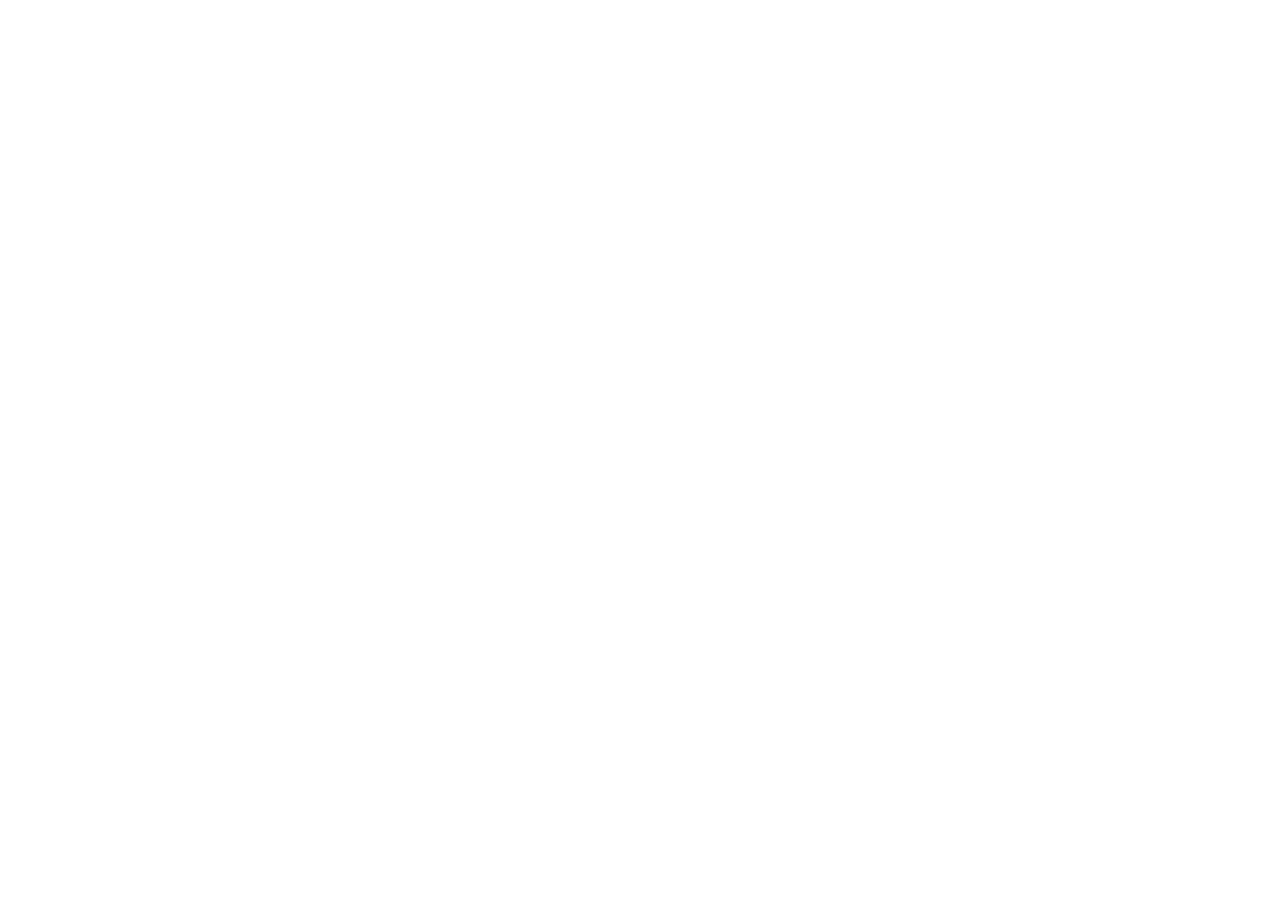
==== react/index2.html @ 86cb15cd "Dynamisk hemsida med en dynamisk svarssida" ====
<!DOCTYPE html>
<html lang="en">
<head>
    <meta charset="UTF-8">
    <meta http-equiv="X-UA-Compatible" content="IE=edge">
    <meta name="viewport" content="width=device-width, initial-scale=1.0">
    
    <title>Document</title>
</head>
<body>
    <div id="root"></div>
    <div id="carosell"></div>
    <div id="sidebar"></div>
    <div id="products1"></div>
    <div id="produktview"></div>
    <div class="container"> <div id="container1"></div> <div id="container2"></div>  </div> 
    
    <div id="footer"></div>
    <script src="https://unpkg.com/react@15/dist/react.js"></script>
    <script src="https://unpkg.com/react-dom@15/dist/react-dom.js"></script>
    <script src="bootstrap.js"></script>
    <script src="jquery.js"></script>
    <script  src="stuff.js"></script>
  
    
    <link rel="stylesheet" href="bootstrap.min.css">

</body>
</html>
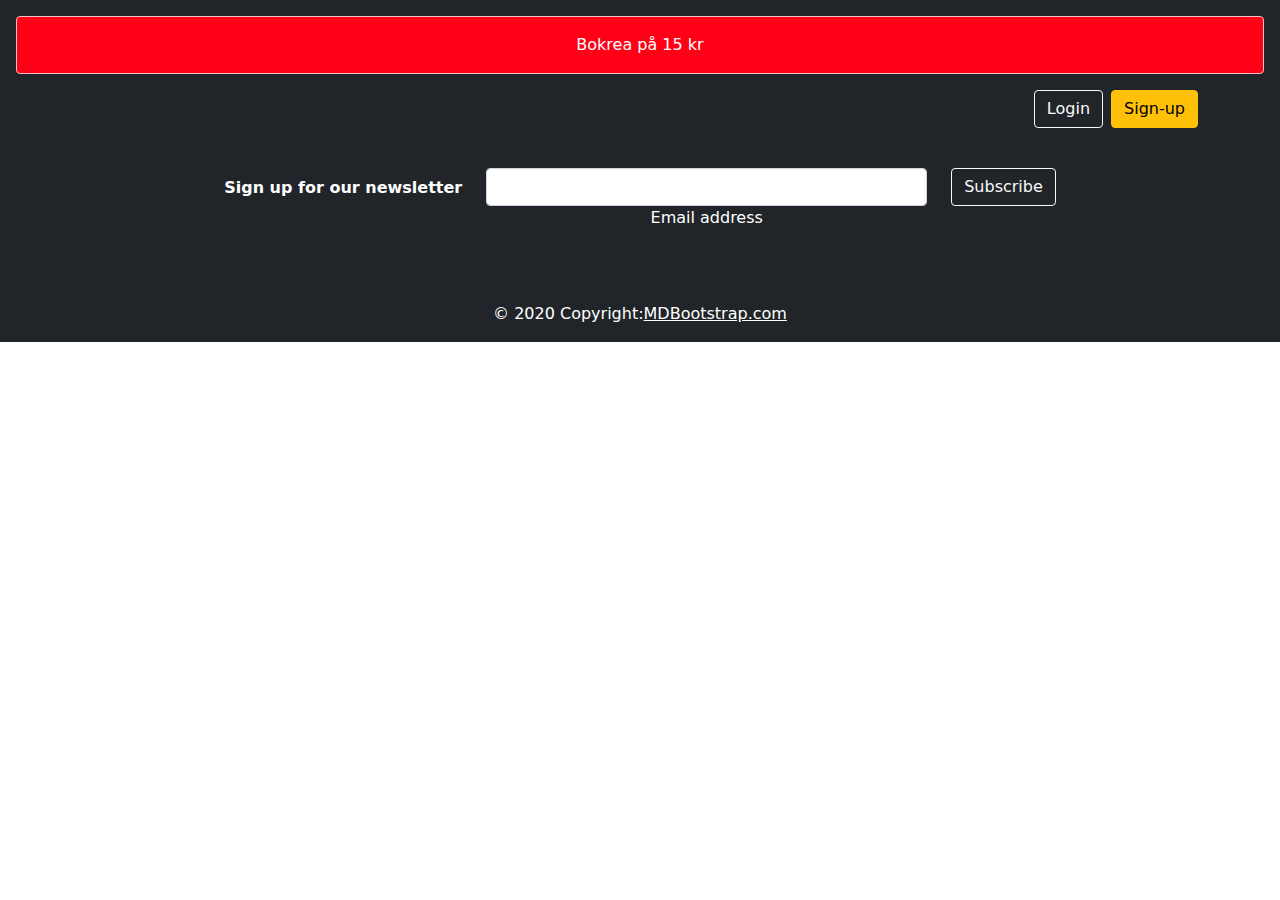
==== commit 711f8fee: "Bättre rendering" ====
--- a/react/index2.html
+++ b/react/index2.html
@@ -8,16 +8,13 @@
     <title>Document</title>
 </head>
 <body>
+    
+    
     <div id="root"></div>
-    <div id="carosell"></div>
-    <div id="sidebar"></div>
-    <div id="products1"></div>
-    <div id="produktview"></div>
-    <div class="container"> <div id="container1"></div> <div id="container2"></div>  </div> 
+
     
-    <div id="footer"></div>
-    <script src="https://unpkg.com/react@15/dist/react.js"></script>
-    <script src="https://unpkg.com/react-dom@15/dist/react-dom.js"></script>
+    <script src="react.js"></script>
+    <script src="react-dom.js"></script>
     <script src="bootstrap.js"></script>
     <script src="jquery.js"></script>
     <script  src="stuff.js"></script>
